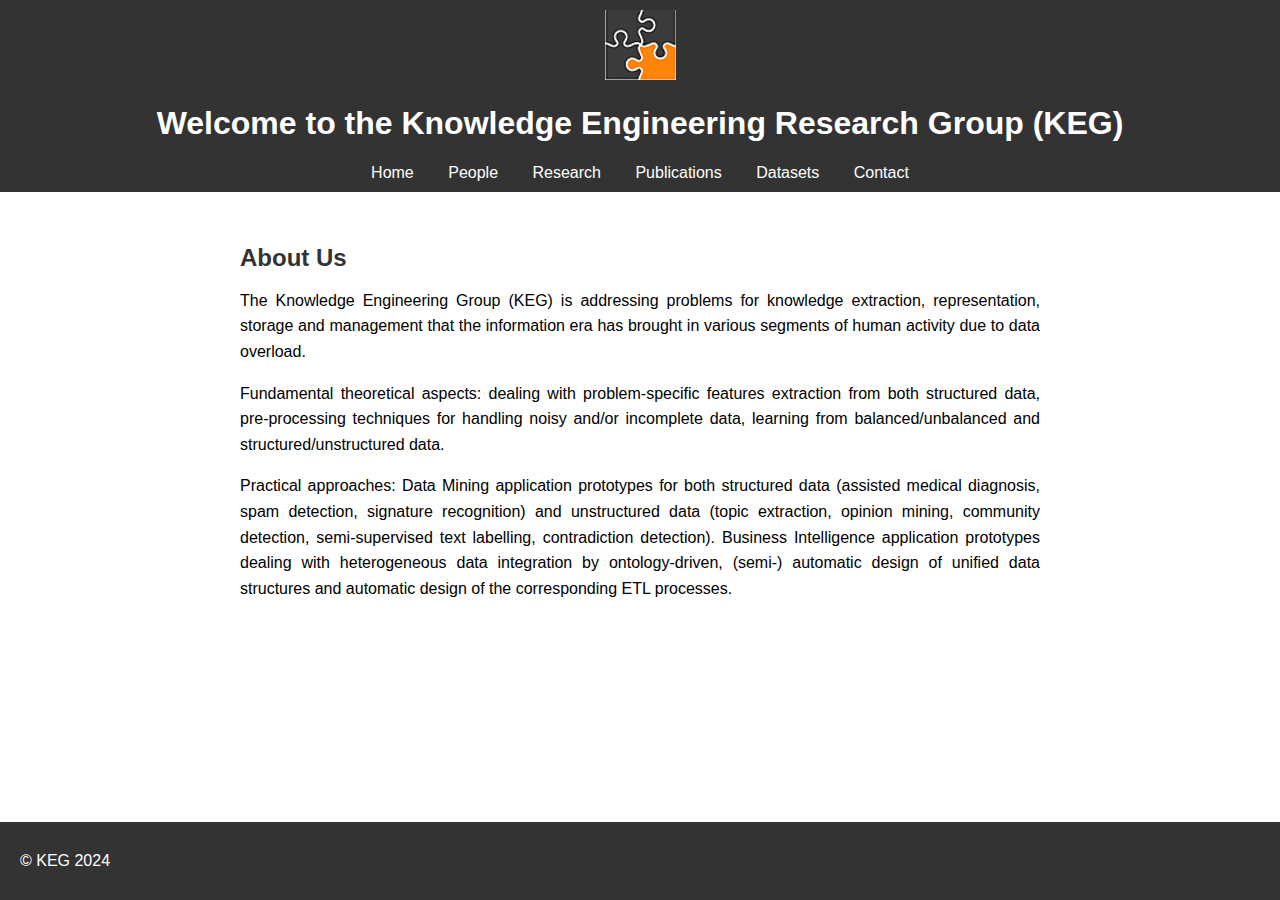
==== index.html @ 6fde94fd "first commit" ====
<!DOCTYPE html>
<html lang="en">
<head>
    <meta charset="UTF-8">
    <meta name="viewport" content="width=device-width, initial-scale=1.0">
    <title>Knowledge Engineering Research Group (KEG)</title>
    <link rel="stylesheet" href="css/style.css">
</head>
<body>
    <header>
        <img src="./images/keg_logo.png" alt="Research Group Logo" id="logo">
        <h1>Welcome to the Knowledge Engineering Research Group (KEG)</h1>
        <nav>
            <a href="index.html">Home</a>
            <a href="people.html">People</a>
            <a href="research.html">Research</a>
            <a href="publications.html">Publications</a>
            <a href="datasets.html">Datasets</a>
            <a href="contact.html">Contact</a>
        </nav>
    </header>
    <main>
        <section>
            <h2>About Us</h2>
            <p>The Knowledge Engineering Group (KEG) is addressing problems for knowledge extraction, representation, storage and management that the information era has brought in various segments of human activity due to data overload.</p>
            <p>
                Fundamental theoretical aspects: dealing with problem-specific features extraction from both structured data, pre-processing techniques for handling noisy and/or incomplete data, learning from balanced/unbalanced and structured/unstructured data.
            </p>
            <p>  Practical approaches:
                Data Mining application prototypes for both structured data (assisted medical diagnosis, spam detection, signature recognition) and unstructured data (topic extraction, opinion mining, community detection, semi-supervised text labelling, contradiction detection).
                Business Intelligence application prototypes dealing with heterogeneous data integration by ontology-driven, (semi-) automatic design of unified data structures and automatic design of the corresponding ETL processes.</p>
        </section>
        <!-- Add more sections as needed -->
    </main>


    <!-- Footer placeholder -->
    <div id="footer-placeholder"></div>

    <script>
        // Load footer.html content into the #footer-placeholder div
        document.addEventListener("DOMContentLoaded", function() {
            fetch("footer.html")
                .then(response => response.text())
                .then(data => {
                    document.getElementById("footer-placeholder").innerHTML = data;
                })
                .catch(error => console.error('Error loading footer:', error));
        });
    </script>
</body>
</html>
---- css/style.css ----
/* css/style.css */
html, body {
    height: 100%; /* Make sure the body and html elements take the full height of the page */
    margin: 0;
}

/* Style for the header */
header, footer {
    background-color: #333;  /* Dark background */
    color: white;  /* White text */
    padding: 1em;
    text-align: center;  /* Aligns text in the center */
    box-sizing: border-box;
    width: 100%;  /* Ensure the header spans the full width */
    justify-content: space-between; /* Space out logo, heading, and nav */
    padding: 10px 20px; /* Padding for spacing */
    flex-wrap: wrap; /* Allow elements to wrap on small screens */
}

#logo {
    max-width: 100px; /* Limit the size of the logo */
    height: auto;
}


body {
    font-family: Arial, sans-serif;
    margin: 0;
    padding: 0;
    display: flex;
    flex-direction: column;
}



main {
    flex: 1; /* This ensures the main content takes up all available space */
    padding: 2em;
    max-width: 800px;
    margin: auto;
}


h1, h2 {
    color: white;  /* White text */
}

h2 {
    color: #333;
    margin-bottom: 0.5em;
}

h3 {
    color: #444;
}

nav a {
    color: #fff;
    margin: 0 15px;
    text-decoration: none;
}


p {
    text-align: justify;
    line-height: 1.6; /* Optional: improves readability */
}





section {
    margin-bottom: 2em;
}

.member {
    margin-bottom: 1em;
}

.member a {
    color: #0073e6;
    text-decoration: none;
}

.member a:hover {
    text-decoration: underline;
}

ul {
    list-style-type: none;
    padding-left: 0;
}

ul li {
    margin: 0.5em 0;
}

.research-section h2 {
    padding-top: 40px;
}
.research-section ul {
    padding-left: 20px; /* Parent list */
}

.research-section ul ul {
    padding-left: 40px; /* Indentation for nested lists */
}

.research-section li {
    text-align: justify;
}


.publication-section {
    display: flex;
    flex-wrap: wrap;
    justify-content: center; /* Center the content horizontally */
    gap: 20px; /* Space between the boxes */
    max-width: 1200px; /* Set a fixed max width for consistent centering */
    width: 100%;
    margin: auto; /* Center the entire container on the page */
    padding: 20px; /* Optional: Add some padding for spacing */
}

.publication {
    background-color: white;
    padding: 15px;
    border-radius: 8px;
    box-shadow: 0 0 10px rgba(0, 0, 0, 0.1);
    width: calc(33.33% - 40px); /* Adjust for three columns, minus gap */
    min-width: 300px; /* Ensures items don't shrink too small on smaller screens */
    max-width: 400px; /* Limits the maximum width per item */
    flex-grow: 1; /* Allows items to grow equally */
    flex-shrink: 0; /* Prevents shrinking */
}


.title {
    font-size: 18px;
    font-weight: bold;
}
.authors {
    font-size: 14px;
    color: #555;
}
.details {
    font-size: 12px;
    color: #777;
}








body {
    font-family: Arial, sans-serif;
}

.dataset-section {
    margin-bottom: 30px;
}

.dataset-section a {
    color: #007bff;
    text-decoration: none;
}

.dataset-section a:hover {
    text-decoration: underline;
}

.download-link {
    display: block;
    margin-top: 10px;
    font-weight: bold;
}



.contact-info {
    margin-bottom: 20px;
}

.contact-info p {
    margin: 5px 0;
}

.contact-info .name {
    font-weight: bold;
}

.contact-info .position {
    font-style: italic;
}

.contact-info .email, .contact-info .phone {
    color: #007bff;
}

.contact-info a {
    color: #007bff;
    text-decoration: none;
}

.contact-info a:hover {
    text-decoration: underline;
}
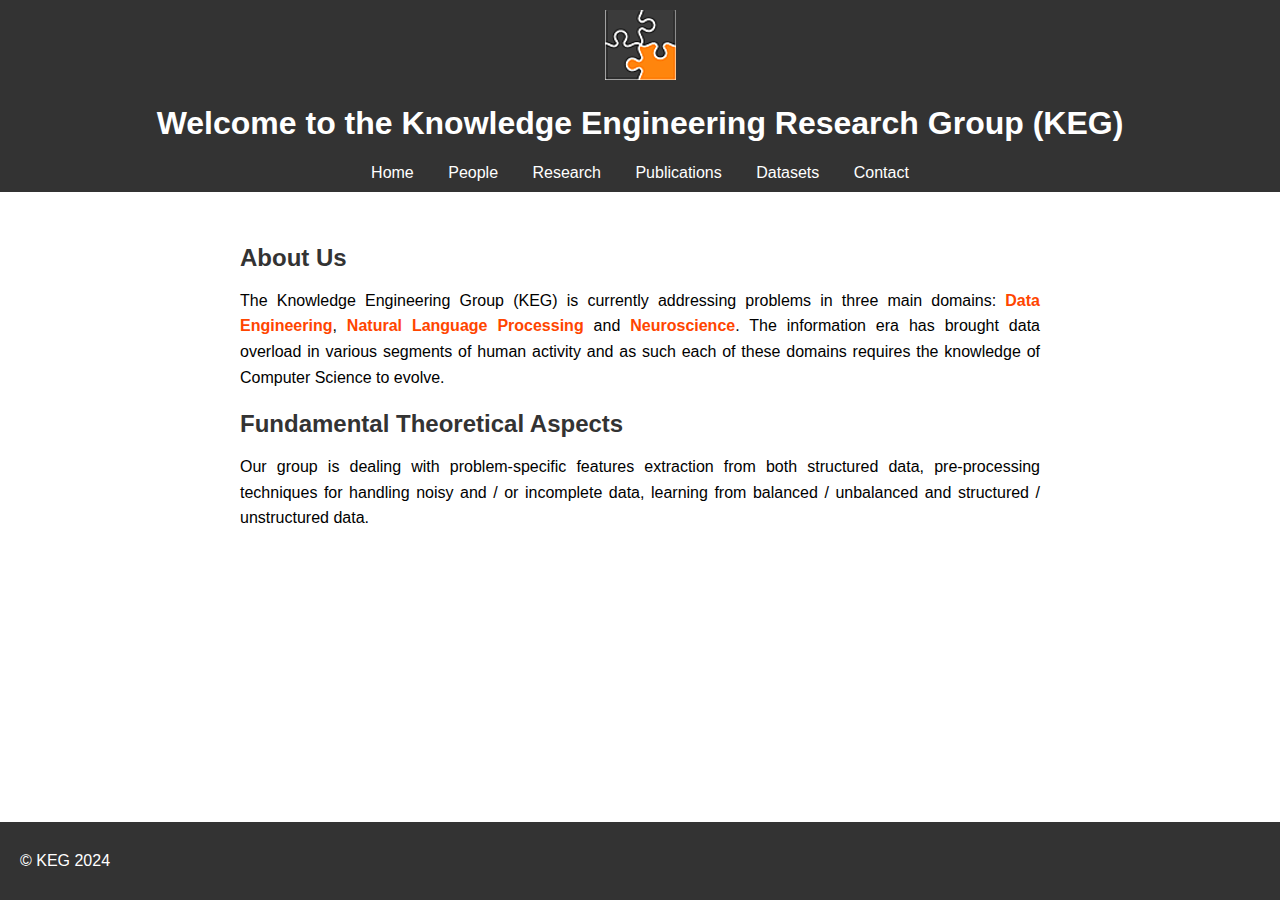
==== commit 639a71a4: "research section - add ns domain" ====
--- a/index.html
+++ b/index.html
@@ -5,6 +5,7 @@
     <meta name="viewport" content="width=device-width, initial-scale=1.0">
     <title>Knowledge Engineering Research Group (KEG)</title>
     <link rel="stylesheet" href="css/style.css">
+    <link rel="icon" href="./images/keg_logo.png" type="image/png">
 </head>
 <body>
     <header>
@@ -20,17 +21,27 @@
         </nav>
     </header>
     <main>
-        <section>
+        <section id="about" class="about-section">
             <h2>About Us</h2>
-            <p>The Knowledge Engineering Group (KEG) is addressing problems for knowledge extraction, representation, storage and management that the information era has brought in various segments of human activity due to data overload.</p>
             <p>
-                Fundamental theoretical aspects: dealing with problem-specific features extraction from both structured data, pre-processing techniques for handling noisy and/or incomplete data, learning from balanced/unbalanced and structured/unstructured data.
+                The Knowledge Engineering Group (KEG) is currently addressing problems in three main domains: <strong>Data Engineering</strong>, <strong>Natural Language Processing</strong> and <strong>Neuroscience</strong>. The information era has brought data overload in various segments of human activity and as such each of these domains requires the knowledge of Computer Science to evolve.
             </p>
-            <p>  Practical approaches:
-                Data Mining application prototypes for both structured data (assisted medical diagnosis, spam detection, signature recognition) and unstructured data (topic extraction, opinion mining, community detection, semi-supervised text labelling, contradiction detection).
-                Business Intelligence application prototypes dealing with heterogeneous data integration by ontology-driven, (semi-) automatic design of unified data structures and automatic design of the corresponding ETL processes.</p>
+            
+            <h2>Fundamental Theoretical Aspects</h2>
+            <p>
+                Our group is dealing with problem-specific features extraction from both structured data, pre-processing techniques for handling noisy and / or incomplete data, learning from balanced / unbalanced and structured / unstructured data.
+            </p>
+            <!-- 
+            <h2> Practical approaches:</h2>
+            <ul style="list-style-type: square;">
+                <li>Data Mining application prototypes for both structured data (assisted medical diagnosis, spam detection, signature recognition) and unstructured data (topic extraction, opinion mining, community detection, semi-supervised text labelling, contradiction detection). </li>
+                <li>Business Intelligence application prototypes dealing with heterogeneous data integration by ontology-driven, (semi-) automatic design of unified data structures and automatic design of the corresponding ETL processes. </li>
+            </ul>
+            -->
+
         </section>
         <!-- Add more sections as needed -->
+
     </main>
 
 
--- a/css/style.css
+++ b/css/style.css
@@ -67,26 +67,6 @@
 }
 
 
-
-
-
-section {
-    margin-bottom: 2em;
-}
-
-.member {
-    margin-bottom: 1em;
-}
-
-.member a {
-    color: #0073e6;
-    text-decoration: none;
-}
-
-.member a:hover {
-    text-decoration: underline;
-}
-
 ul {
     list-style-type: none;
     padding-left: 0;
@@ -96,9 +76,122 @@
     margin: 0.5em 0;
 }
 
+
+/* Member Profile Styles */
+.staff, .phd-graduates, .students, .former-members {
+    display: grid;
+    grid-template-columns: repeat(auto-fill, minmax(250px, 1fr));
+    gap: 15px;
+}
+
+.member {
+    background: #fff;
+    padding: 15px;
+    border: 1px solid #ddd;
+    border-radius: 8px;
+    box-shadow: 0 4px 8px rgba(0,0,0,0.1);
+    text-align: center;
+}
+
+.member h3 {
+    font-size: 1.2em;
+    margin-bottom: 10px;
+    text-align: left;
+}
+
+.member a {
+    color: #FF5722;
+    text-decoration: none;
+}
+
+.member a:hover {
+    text-decoration: underline;
+}
+
+/* Email styling */
+.member p {
+    font-size: 0.9em;
+    color: #666;
+}
+
+.member a[href^="mailto:"] {
+    color: #FF5722;
+}
+
+.students li, .phd-graduates li {
+    background: #fff;
+    margin: 8px 0;
+    padding: 16px;
+    border-radius: 4px;
+    border: 1px solid #ddd;
+    box-shadow: 0 4px 8px rgba(0,0,0,0.1);
+    font-size: 16px;
+    color: #444;
+    font-weight: bold;
+}
+
+
+section {
+    margin-bottom: 2em;
+}
+
+.member {
+    margin-bottom: 1em;
+}
+
+.member a {
+    color: #0073e6;
+    text-decoration: none;
+}
+
+.member a:hover {
+    text-decoration: underline;
+}
+
+
+.about-section ul {
+    padding-left: 20px; /* Parent list */
+}
+
+strong {
+    color: orangered;
+}
+
+
+
+
+
+.research-section h4 {
+    color: orangered;
+}
+
+.research-section h1 {
+    font-size: 36px;
+}
+
 .research-section h2 {
+    font-size: 30px;
     padding-top: 40px;
 }
+
+.research-section h3 {
+    font-size: 24px;
+}
+
+.research-section h4 {
+    font-size: 24px;
+    color: orangered;
+}
+
+.research-section h5 {
+    font-size: 20px;
+    margin-block-end: 0em;
+}
+
+
+
+
+
 .research-section ul {
     padding-left: 20px; /* Parent list */
 }
@@ -110,6 +203,10 @@
 .research-section li {
     text-align: justify;
 }
+
+
+
+
 
 
 .publication-section {
@@ -198,11 +295,11 @@
 }
 
 .contact-info .email, .contact-info .phone {
-    color: #007bff;
+    color: #FF5722;
 }
 
 .contact-info a {
-    color: #007bff;
+    color: #FF5722;
     text-decoration: none;
 }
 
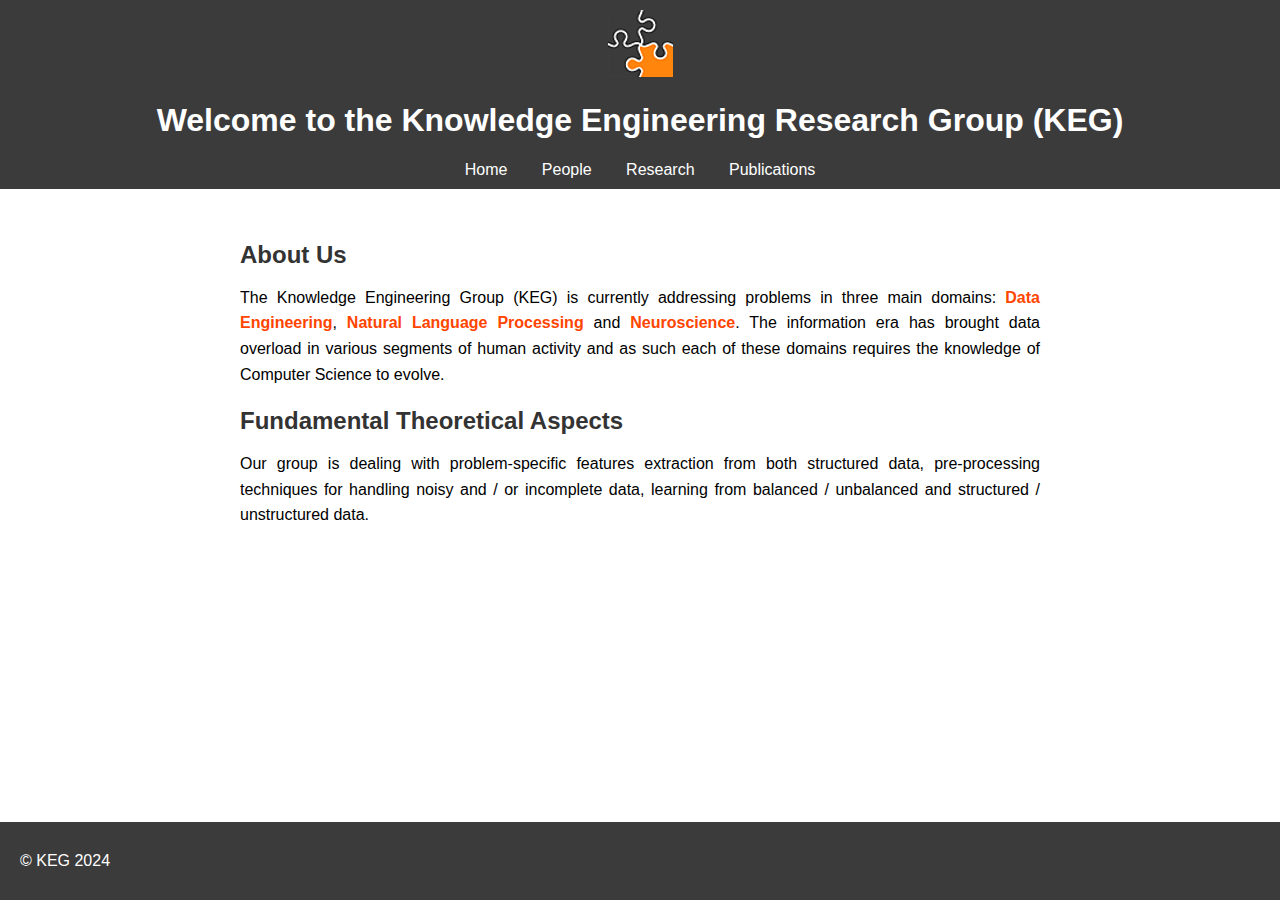
==== commit f7035c43: "new member info, removed data/contact page" ====
--- a/index.html
+++ b/index.html
@@ -8,18 +8,8 @@
     <link rel="icon" href="./images/keg_logo.png" type="image/png">
 </head>
 <body>
-    <header>
-        <img src="./images/keg_logo.png" alt="Research Group Logo" id="logo">
-        <h1>Welcome to the Knowledge Engineering Research Group (KEG)</h1>
-        <nav>
-            <a href="index.html">Home</a>
-            <a href="people.html">People</a>
-            <a href="research.html">Research</a>
-            <a href="publications.html">Publications</a>
-            <a href="datasets.html">Datasets</a>
-            <a href="contact.html">Contact</a>
-        </nav>
-    </header>
+    <div id="header-placeholder"></div>
+
     <main>
         <section id="about" class="about-section">
             <h2>About Us</h2>
@@ -49,12 +39,26 @@
     <div id="footer-placeholder"></div>
 
     <script>
-        // Load footer.html content into the #footer-placeholder div
         document.addEventListener("DOMContentLoaded", function() {
+            const headerPlaceholer = document.getElementById("header-placeholder");
+            
+            fetch("header.html")
+                .then(response => response.text())
+                .then(data => {
+                    headerPlaceholer.innerHTML = data;
+                })
+                .catch(error => console.error('Error loading footer:', error));
+        });
+    </script>
+
+    <script>
+        document.addEventListener("DOMContentLoaded", function() {
+            const footerPlaceholder = document.getElementById("footer-placeholder");
+            
             fetch("footer.html")
                 .then(response => response.text())
                 .then(data => {
-                    document.getElementById("footer-placeholder").innerHTML = data;
+                    footerPlaceholder.innerHTML = data;
                 })
                 .catch(error => console.error('Error loading footer:', error));
         });
--- a/css/style.css
+++ b/css/style.css
@@ -4,9 +4,14 @@
     margin: 0;
 }
 
+
+body {
+    font-family: Arial, sans-serif;
+}
+
 /* Style for the header */
 header, footer {
-    background-color: #333;  /* Dark background */
+    background-color: #3B3B3B;  /* Dark background */
     color: white;  /* White text */
     padding: 1em;
     text-align: center;  /* Aligns text in the center */
@@ -77,46 +82,107 @@
 }
 
 
-/* Member Profile Styles */
-.staff, .phd-graduates, .students, .former-members {
+.about-section ul {
+    padding-left: 20px; /* Parent list */
+}
+
+strong {
+    color: orangered;
+}
+
+
+
+
+/*  */
+/*  */
+/* People page styles */
+/*  */
+/*  */
+.staff-section, .phd-graduates-section, .phd-students-section, .former-members-section {
     display: grid;
     grid-template-columns: repeat(auto-fill, minmax(250px, 1fr));
     gap: 15px;
 }
 
-.member {
+.staff-section {
+    display: flex;
+    flex-wrap: wrap;      /* Ensures members wrap onto new lines as needed */
+    gap: 20px;            /* Adds space between each .member-info div */
+    justify-content: center;
+}
+
+.member-info {
+    display: flex;
+    align-items: center;
+    margin-bottom: 20px;
     background: #fff;
     padding: 15px;
     border: 1px solid #ddd;
     border-radius: 8px;
     box-shadow: 0 4px 8px rgba(0,0,0,0.1);
+    text-align: left; /* Changed to left-align text within the details */
+}
+
+.member-photo {
+    width: 100px;  /* Adjust size as needed */
+    height: 100px; /* Ensure it’s square */
+    border-radius: 50%; /* Makes the photo circular */
+    margin-right: 15px;
+    object-fit: cover; /* Ensures the image scales nicely */
+}
+
+.member-details {
+    flex: 1; /* Allows the details to take up remaining space */
+}
+
+.member-info name {
+    font-size: 30px;
+    font-weight: bold;
+}
+
+
+
+.member-info p {
+    margin: 5px 0;
     text-align: center;
 }
 
-.member h3 {
-    font-size: 1.2em;
-    margin-bottom: 10px;
-    text-align: left;
-}
-
-.member a {
-    color: #FF5722;
+.member-info .name {
+    font-weight: bold;
+}
+
+.member-info .position {
+    font-style: italic;
+}
+
+.member-info .email, .member-info .phone {
+    color: orangered;
+}
+
+.member-info a {
+    color: orangered;
     text-decoration: none;
 }
 
-.member a:hover {
+.member-info a:hover {
     text-decoration: underline;
 }
 
-/* Email styling */
-.member p {
-    font-size: 0.9em;
-    color: #666;
-}
-
-.member a[href^="mailto:"] {
-    color: #FF5722;
-}
+.member-info {
+    margin-bottom: 1em;
+}
+
+.member-info a {
+    color: #0073e6;
+    text-decoration: none;
+}
+
+.member-info a:hover {
+    text-decoration: underline;
+}
+
+
+
 
 .students li, .phd-graduates li {
     background: #fff;
@@ -130,35 +196,23 @@
     font-weight: bold;
 }
 
-
-section {
-    margin-bottom: 2em;
-}
-
-.member {
-    margin-bottom: 1em;
-}
-
-.member a {
-    color: #0073e6;
-    text-decoration: none;
-}
-
-.member a:hover {
-    text-decoration: underline;
-}
-
-
-.about-section ul {
-    padding-left: 20px; /* Parent list */
-}
-
-strong {
-    color: orangered;
-}
-
-
-
+.phd-graduates-section ul li, .phd-students-section ul li {
+    margin-bottom: 20px;
+    background: #fff;
+    padding: 15px;
+    border: 1px solid #ddd;
+    border-radius: 8px;
+    box-shadow: 0 4px 8px rgba(0,0,0,0.1);
+    text-align: center;
+}
+
+
+
+/*  */
+/*  */
+/* Research page style */
+/*  */
+/*  */
 
 
 .research-section h4 {
@@ -206,7 +260,11 @@
 
 
 
-
+/*  */
+/*  */
+/* Publications page style */
+/*  */
+/*  */
 
 
 .publication-section {
@@ -253,10 +311,6 @@
 
 
 
-body {
-    font-family: Arial, sans-serif;
-}
-
 .dataset-section {
     margin-bottom: 30px;
 }
@@ -278,32 +332,9 @@
 
 
 
-.contact-info {
-    margin-bottom: 20px;
-}
-
-.contact-info p {
-    margin: 5px 0;
-}
-
-.contact-info .name {
-    font-weight: bold;
-}
-
-.contact-info .position {
-    font-style: italic;
-}
-
-.contact-info .email, .contact-info .phone {
-    color: #FF5722;
-}
-
-.contact-info a {
-    color: #FF5722;
-    text-decoration: none;
-}
-
-.contact-info a:hover {
-    text-decoration: underline;
-}
-
+
+
+
+
+
+
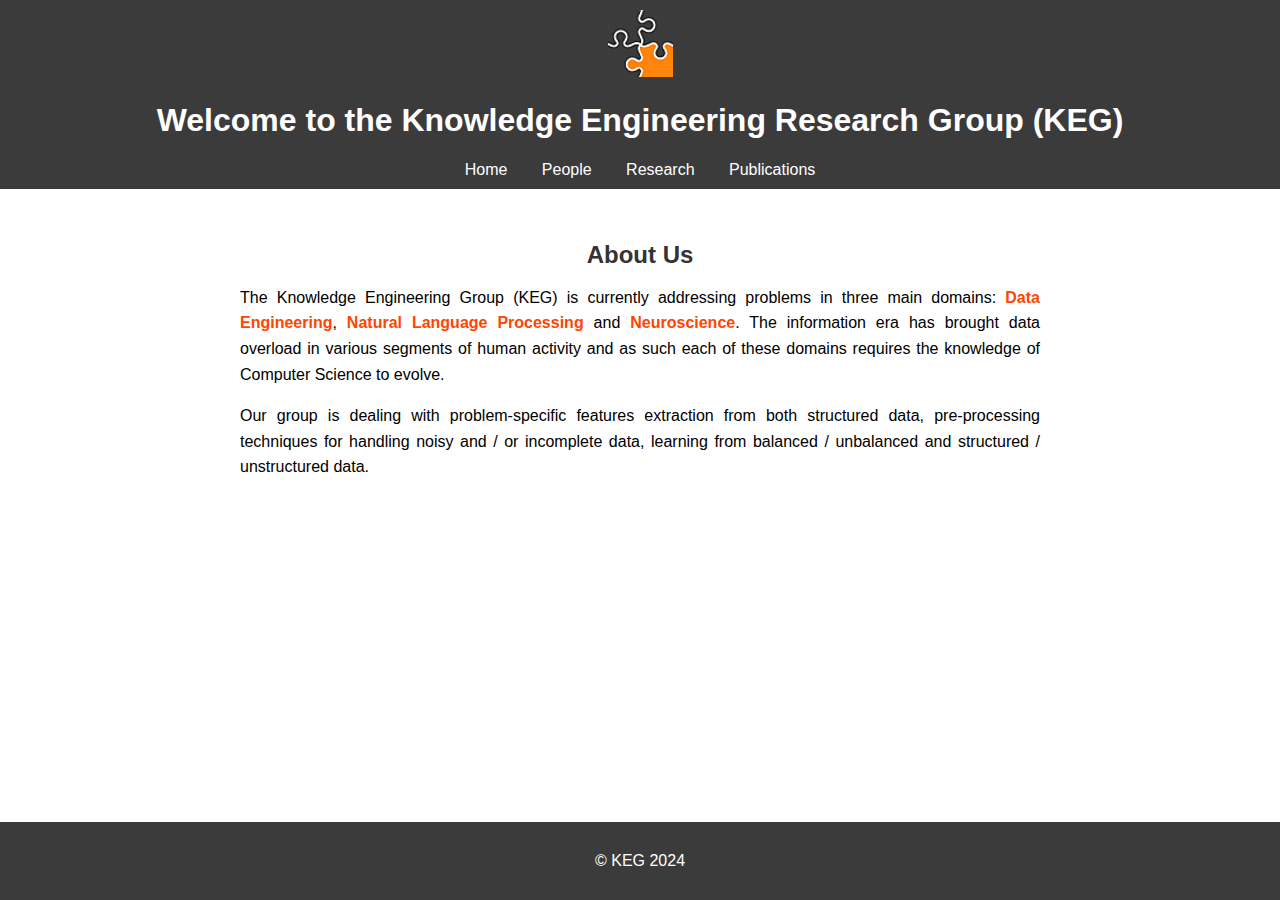
==== commit 6f0540ea: "Update footer. Remove extra section from homepage" ====
--- a/index.html
+++ b/index.html
@@ -16,8 +16,6 @@
             <p>
                 The Knowledge Engineering Group (KEG) is currently addressing problems in three main domains: <strong>Data Engineering</strong>, <strong>Natural Language Processing</strong> and <strong>Neuroscience</strong>. The information era has brought data overload in various segments of human activity and as such each of these domains requires the knowledge of Computer Science to evolve.
             </p>
-            
-            <h2>Fundamental Theoretical Aspects</h2>
             <p>
                 Our group is dealing with problem-specific features extraction from both structured data, pre-processing techniques for handling noisy and / or incomplete data, learning from balanced / unbalanced and structured / unstructured data.
             </p>
--- a/css/style.css
+++ b/css/style.css
@@ -4,12 +4,11 @@
     margin: 0;
 }
 
-
 body {
     font-family: Arial, sans-serif;
 }
 
-/* Style for the header */
+/* Style for the header and footer */
 header, footer {
     background-color: #3B3B3B;  /* Dark background */
     color: white;  /* White text */
@@ -27,6 +26,9 @@
     height: auto;
 }
 
+.copyright {
+    text-align: center;
+}
 
 body {
     font-family: Arial, sans-serif;
@@ -53,6 +55,7 @@
 h2 {
     color: #333;
     margin-bottom: 0.5em;
+    text-align: center;
 }
 
 h3 {
@@ -109,6 +112,11 @@
     flex-wrap: wrap;      /* Ensures members wrap onto new lines as needed */
     gap: 20px;            /* Adds space between each .member-info div */
     justify-content: center;
+    margin-bottom: 40px;
+}
+
+.our-team {
+    margin-bottom: 30px;
 }
 
 .member-info {
@@ -124,11 +132,12 @@
 }
 
 .member-photo {
-    width: 100px;  /* Adjust size as needed */
-    height: 100px; /* Ensure it’s square */
+    width: 140px;  /* Adjust size as needed */
+    height: 140px; /* Ensure it’s square */
     border-radius: 50%; /* Makes the photo circular */
     margin-right: 15px;
     object-fit: cover; /* Ensures the image scales nicely */
+    margin-left: 16px;
 }
 
 .member-details {
@@ -170,11 +179,6 @@
 
 .member-info {
     margin-bottom: 1em;
-}
-
-.member-info a {
-    color: #0073e6;
-    text-decoration: none;
 }
 
 .member-info a:hover {
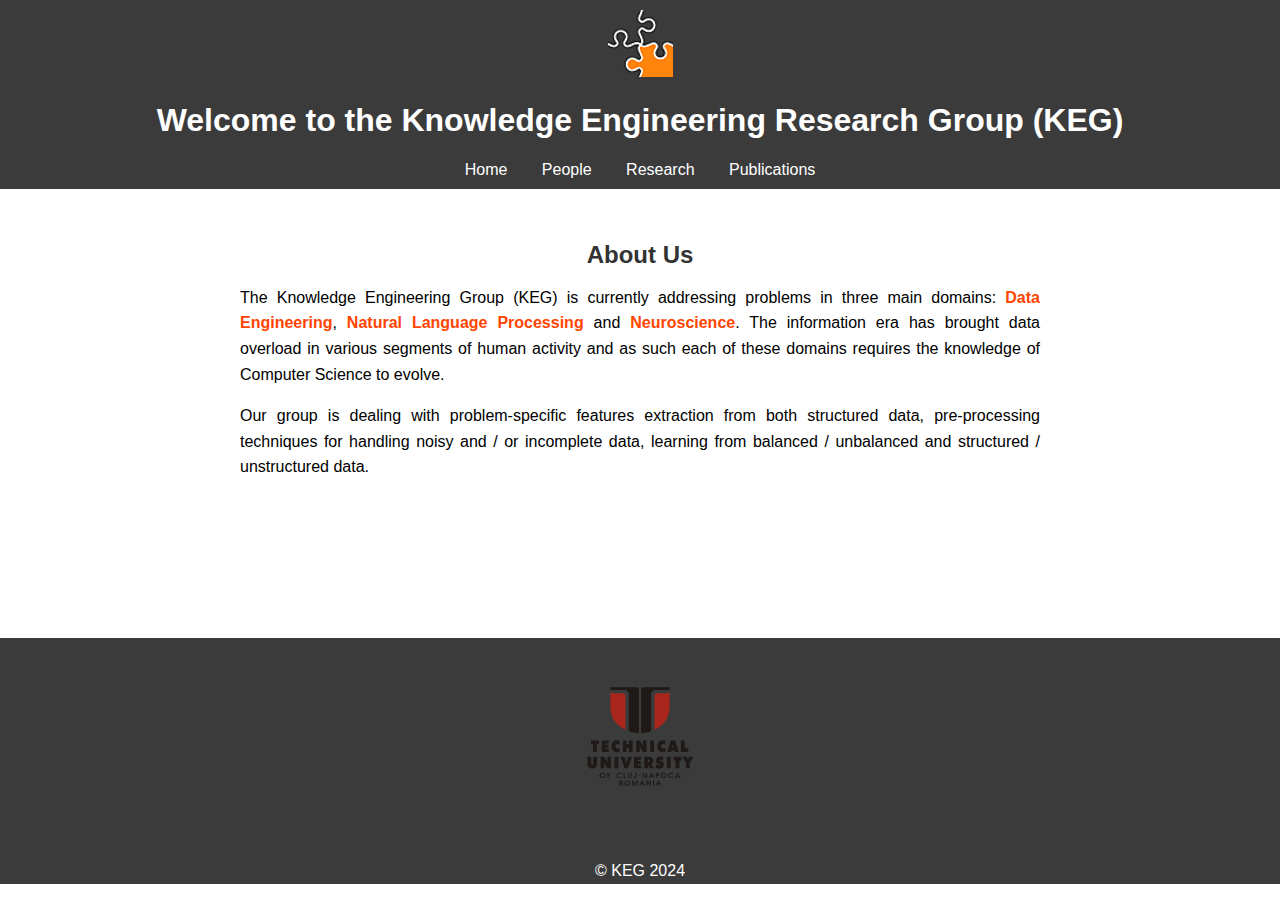
==== commit 1dca75f5: "update pub page" ====
--- a/index.html
+++ b/index.html
@@ -3,7 +3,7 @@
 <head>
     <meta charset="UTF-8">
     <meta name="viewport" content="width=device-width, initial-scale=1.0">
-    <title>Knowledge Engineering Research Group (KEG)</title>
+    <title>KEG</title>
     <link rel="stylesheet" href="css/style.css">
     <link rel="icon" href="./images/keg_logo.png" type="image/png">
 </head>
@@ -26,8 +26,8 @@
                 <li>Business Intelligence application prototypes dealing with heterogeneous data integration by ontology-driven, (semi-) automatic design of unified data structures and automatic design of the corresponding ETL processes. </li>
             </ul>
             -->
+        </section>
 
-        </section>
         <!-- Add more sections as needed -->
 
     </main>
--- a/css/style.css
+++ b/css/style.css
@@ -10,15 +10,19 @@
 
 /* Style for the header and footer */
 header, footer {
-    background-color: #3B3B3B;  /* Dark background */
-    color: white;  /* White text */
-    padding: 1em;
-    text-align: center;  /* Aligns text in the center */
+    background-color: #3B3B3B; 
+    color: white;  /* text */
+    text-align: center; 
     box-sizing: border-box;
     width: 100%;  /* Ensure the header spans the full width */
     justify-content: space-between; /* Space out logo, heading, and nav */
     padding: 10px 20px; /* Padding for spacing */
     flex-wrap: wrap; /* Allow elements to wrap on small screens */
+}
+
+footer {
+    padding: 0em;
+    padding: 0 0; /* Padding for spacing */
 }
 
 #logo {
@@ -282,8 +286,10 @@
     padding: 20px; /* Optional: Add some padding for spacing */
 }
 
-.publication {
-    background-color: white;
+
+.highlighted-publication {
+    background-color: #fef7e3;
+    border-left: 5px solid #ffb300;
     padding: 15px;
     border-radius: 8px;
     box-shadow: 0 0 10px rgba(0, 0, 0, 0.1);
@@ -295,18 +301,62 @@
 }
 
 
-.title {
-    font-size: 18px;
-    font-weight: bold;
-}
-.authors {
+.highlighted-publication .authors {
     font-size: 14px;
     color: #555;
 }
-.details {
+.highlighted-publication .details {
     font-size: 12px;
     color: #777;
 }
+
+.highlighted-publication .title {
+    font-size: 18px;
+    font-weight: bold;
+}
+
+.highlighted-publication .title a {
+    color: orangered;
+}
+
+.publication-section2 {
+    display: grid;
+    flex-wrap: wrap;
+    justify-content: center; /* Center the content horizontally */
+    gap: 20px; /* Space between the boxes */
+    max-width: 800px; /* Set a fixed max width for consistent centering */
+    width: 100%;
+    margin: auto; /* Center the entire container on the page */
+    padding: 20px; /* Optional: Add some padding for spacing */
+}
+
+.simpler-publication {
+    margin-bottom: 3%;
+    border-radius: 8px;
+
+}
+
+.simpler-publication .title{
+    font-size: 20px;
+    color: #555;
+    margin-bottom: 5px;
+}
+
+.simpler-publication .title a{
+    color: #555;
+}
+
+.simpler-publication .authors {
+    font-size: 17px;
+    color: #555;
+    margin-bottom: 5px;
+}
+
+.simpler-publication .details {
+    font-size: 14px;
+    color: #555;
+}
+
 
 
 
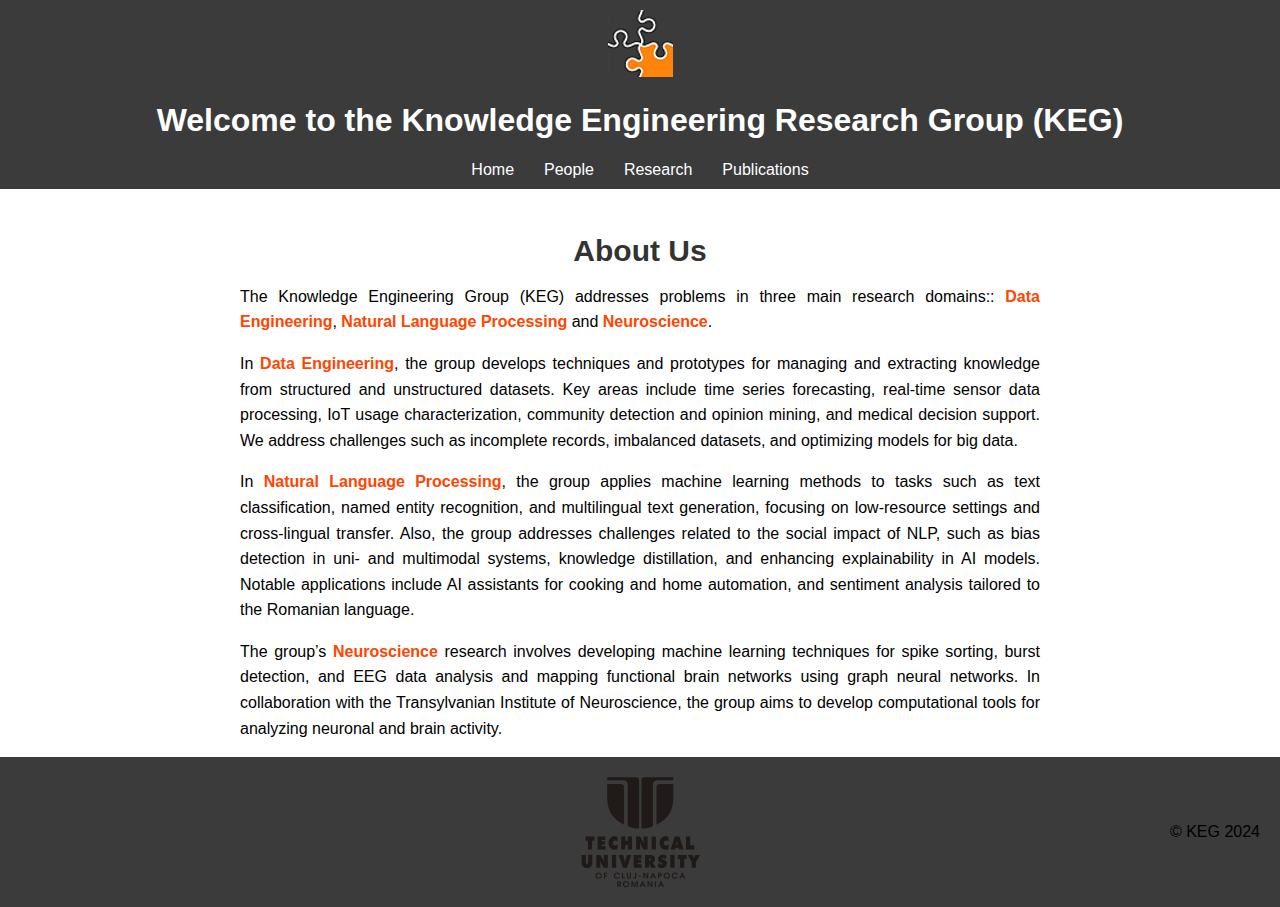
==== commit 98b55223: "update about us" ====
--- a/index.html
+++ b/index.html
@@ -14,10 +14,19 @@
         <section id="about" class="about-section">
             <h2>About Us</h2>
             <p>
-                The Knowledge Engineering Group (KEG) is currently addressing problems in three main domains: <strong>Data Engineering</strong>, <strong>Natural Language Processing</strong> and <strong>Neuroscience</strong>. The information era has brought data overload in various segments of human activity and as such each of these domains requires the knowledge of Computer Science to evolve.
+                The Knowledge Engineering Group (KEG) addresses problems in three main research domains:: <strong>Data Engineering</strong>, <strong>Natural Language Processing</strong> and <strong>Neuroscience</strong>. 
             </p>
             <p>
-                Our group is dealing with problem-specific features extraction from both structured data, pre-processing techniques for handling noisy and / or incomplete data, learning from balanced / unbalanced and structured / unstructured data.
+                In <strong>Data Engineering</strong>, the group develops techniques and prototypes for managing and extracting knowledge from structured and unstructured datasets. Key areas include time series forecasting, 
+                real-time sensor data processing, IoT usage characterization, community detection and opinion mining, and medical decision support. We address challenges such as incomplete records, imbalanced 
+                datasets, and optimizing models for big data. 
+            <p>                
+                In <strong>Natural Language Processing</strong>, the group applies machine learning methods to tasks such as text classification, named entity recognition, and multilingual text generation, focusing on low-resource 
+                settings and cross-lingual transfer. Also, the group addresses challenges related to the social impact of NLP, such as bias detection in uni- and multimodal systems, knowledge distillation, and enhancing 
+                explainability in AI models. Notable applications include AI assistants for cooking and home automation, and sentiment analysis tailored to the Romanian language. 
+            <p>      
+                The group’s <strong>Neuroscience</strong> research involves developing machine learning techniques for spike sorting, burst detection, and EEG data analysis and mapping functional brain networks using 
+                graph neural networks. In collaboration with the Transylvanian Institute of Neuroscience, the group aims to develop computational tools for analyzing neuronal and brain activity.
             </p>
             <!-- 
             <h2> Practical approaches:</h2>
--- a/css/style.css
+++ b/css/style.css
@@ -20,9 +20,13 @@
     flex-wrap: wrap; /* Allow elements to wrap on small screens */
 }
 
-footer {
-    padding: 0em;
-    padding: 0 0; /* Padding for spacing */
+footer p {
+    color: #000000;
+}
+
+nav {
+    display: flex;
+    justify-content: center;
 }
 
 #logo {
@@ -32,6 +36,20 @@
 
 .copyright {
     text-align: center;
+    margin-left: auto;
+}
+
+.footerContainer {
+    position: relative;
+    display: flex;
+    align-items: center;
+    height: 150px;
+}
+
+.utcnLogo {
+    position: absolute;
+    left: 50%;
+    transform: translateX(-50%);
 }
 
 body {
@@ -46,13 +64,18 @@
 
 main {
     flex: 1; /* This ensures the main content takes up all available space */
-    padding: 2em;
+    margin: auto;
     max-width: 800px;
-    margin: auto;
-}
-
-
-h1, h2 {
+}
+
+@media screen and (max-width: 765px) {
+    main {
+        max-width: 90vw;
+    }
+}
+
+
+h1 {
     color: white;  /* White text */
 }
 
@@ -60,6 +83,8 @@
     color: #333;
     margin-bottom: 0.5em;
     text-align: center;
+    font-size: 30px;
+    padding-top: 20px;
 }
 
 h3 {
@@ -125,6 +150,7 @@
 
 .member-info {
     display: flex;
+    flex-wrap: wrap;
     align-items: center;
     margin-bottom: 20px;
     background: #fff;
@@ -133,6 +159,7 @@
     border-radius: 8px;
     box-shadow: 0 4px 8px rgba(0,0,0,0.1);
     text-align: left; /* Changed to left-align text within the details */
+    max-width: 95vw; /* Only applies for screen widths below 765px */
 }
 
 .member-photo {
@@ -142,6 +169,11 @@
     margin-right: 15px;
     object-fit: cover; /* Ensures the image scales nicely */
     margin-left: 16px;
+
+    @media (max-width: 768px) {
+        margin: auto;
+        margin-bottom: 12px;
+    }
 }
 
 .member-details {
@@ -179,10 +211,6 @@
 
 .member-info a:hover {
     text-decoration: underline;
-}
-
-.member-info {
-    margin-bottom: 1em;
 }
 
 .member-info a:hover {
@@ -223,26 +251,25 @@
 /*  */
 
 
-.research-section h4 {
-    color: orangered;
-}
-
 .research-section h1 {
     font-size: 36px;
 }
 
 .research-section h2 {
+    text-align: center;
     font-size: 30px;
     padding-top: 40px;
 }
 
 .research-section h3 {
     font-size: 24px;
+    color: orangered;
 }
 
 .research-section h4 {
     font-size: 24px;
     color: orangered;
+    text-align: center;
 }
 
 .research-section h5 {
@@ -267,6 +294,15 @@
 }
 
 
+.research-section a {
+    color: orangered;
+}
+.projects-section a {
+    color: orangered;
+}
+.datasets-section a {
+    color: orangered;
+}
 
 /*  */
 /*  */
@@ -279,22 +315,21 @@
     display: flex;
     flex-wrap: wrap;
     justify-content: center; /* Center the content horizontally */
-    gap: 20px; /* Space between the boxes */
-    max-width: 1200px; /* Set a fixed max width for consistent centering */
+    gap: 40px; /* Space between the boxes */
     width: 100%;
     margin: auto; /* Center the entire container on the page */
-    padding: 20px; /* Optional: Add some padding for spacing */
+    max-width: 90vw; /* Only applies for screen widths below 765px */
 }
 
 
 .highlighted-publication {
     background-color: #fef7e3;
     border-left: 5px solid #ffb300;
-    padding: 15px;
+    padding: 15px 15px 3px 15px;
     border-radius: 8px;
     box-shadow: 0 0 10px rgba(0, 0, 0, 0.1);
     width: calc(33.33% - 40px); /* Adjust for three columns, minus gap */
-    min-width: 300px; /* Ensures items don't shrink too small on smaller screens */
+    min-width: 200px; /* Ensures items don't shrink too small on smaller screens */
     max-width: 400px; /* Limits the maximum width per item */
     flex-grow: 1; /* Allows items to grow equally */
     flex-shrink: 0; /* Prevents shrinking */
@@ -313,6 +348,7 @@
 .highlighted-publication .title {
     font-size: 18px;
     font-weight: bold;
+    padding-bottom: 12px;
 }
 
 .highlighted-publication .title a {
@@ -324,16 +360,15 @@
     flex-wrap: wrap;
     justify-content: center; /* Center the content horizontally */
     gap: 20px; /* Space between the boxes */
-    max-width: 800px; /* Set a fixed max width for consistent centering */
     width: 100%;
     margin: auto; /* Center the entire container on the page */
-    padding: 20px; /* Optional: Add some padding for spacing */
+    max-width: 90vw; /* Only applies for screen widths below 765px */
 }
 
 .simpler-publication {
     margin-bottom: 3%;
     border-radius: 8px;
-
+    text-align: justify;
 }
 
 .simpler-publication .title{
@@ -358,19 +393,12 @@
 }
 
 
-
-
-
-
-
-
-
 .dataset-section {
     margin-bottom: 30px;
 }
 
 .dataset-section a {
-    color: #007bff;
+    color: #444;
     text-decoration: none;
 }
 
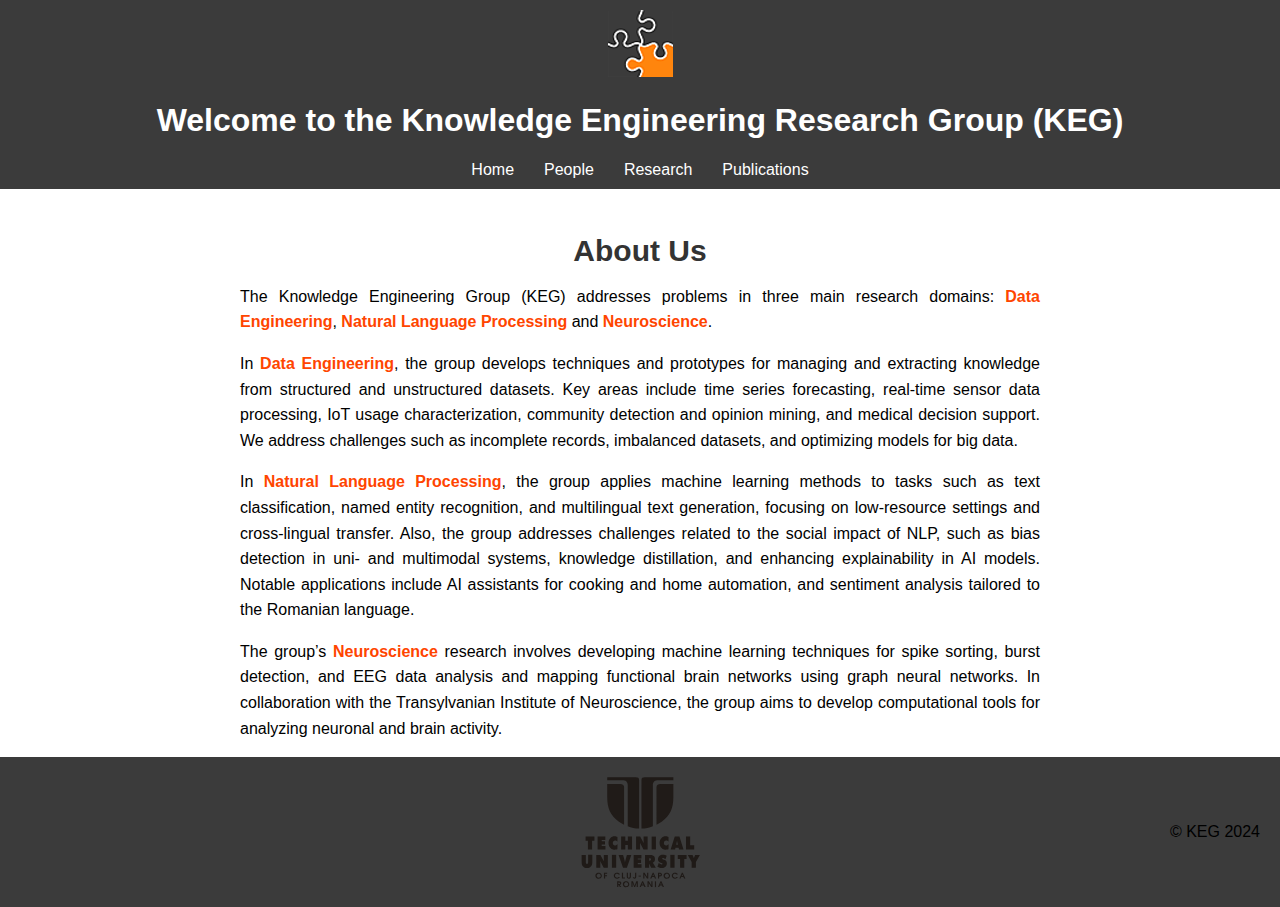
==== commit 645840e6: "Minor fix. Reduce double : and change Jan ti 01 in highlighted publications" ====
--- a/index.html
+++ b/index.html
@@ -14,7 +14,7 @@
         <section id="about" class="about-section">
             <h2>About Us</h2>
             <p>
-                The Knowledge Engineering Group (KEG) addresses problems in three main research domains:: <strong>Data Engineering</strong>, <strong>Natural Language Processing</strong> and <strong>Neuroscience</strong>. 
+                The Knowledge Engineering Group (KEG) addresses problems in three main research domains: <strong>Data Engineering</strong>, <strong>Natural Language Processing</strong> and <strong>Neuroscience</strong>.
             </p>
             <p>
                 In <strong>Data Engineering</strong>, the group develops techniques and prototypes for managing and extracting knowledge from structured and unstructured datasets. Key areas include time series forecasting, 
